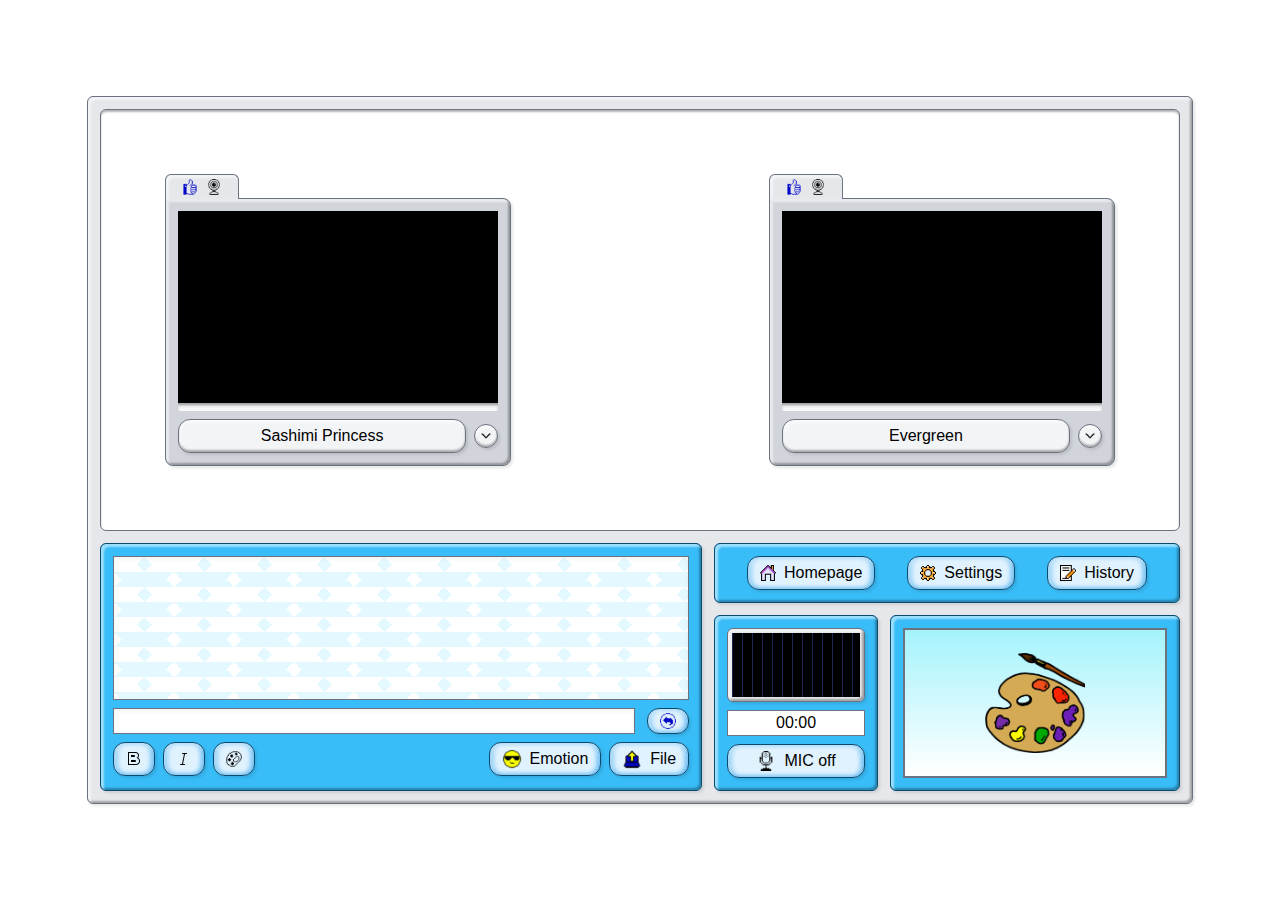
==== oldboy/index.html @ ebf76f90 "Add oldboy chat" ====
<!DOCTYPE html>
<html lang="en">
    <head>
        <meta charset="UTF-8" />
        <meta name="viewport" content="width=device-width, initial-scale=1.0" />
        <title>Chat</title>
      <script type="module" crossorigin src="./assets/index-e3ad54e5.js"></script>
      <link rel="stylesheet" href="./assets/index-e00d1a7b.css">
    </head>
    <body>
        <div id="root"></div>
        
    </body>
</html>
---- oldboy/assets/index-e00d1a7b.css ----
*,:before,:after{box-sizing:border-box;border-width:0;border-style:solid;border-color:#e5e7eb}:before,:after{--tw-content: ""}html{line-height:1.5;-webkit-text-size-adjust:100%;-moz-tab-size:4;-o-tab-size:4;tab-size:4;font-family:ui-sans-serif,system-ui,-apple-system,BlinkMacSystemFont,Segoe UI,Roboto,Helvetica Neue,Arial,Noto Sans,sans-serif,"Apple Color Emoji","Segoe UI Emoji",Segoe UI Symbol,"Noto Color Emoji";font-feature-settings:normal;font-variation-settings:normal}body{margin:0;line-height:inherit}hr{height:0;color:inherit;border-top-width:1px}abbr:where([title]){-webkit-text-decoration:underline dotted;text-decoration:underline dotted}h1,h2,h3,h4,h5,h6{font-size:inherit;font-weight:inherit}a{color:inherit;text-decoration:inherit}b,strong{font-weight:bolder}code,kbd,samp,pre{font-family:ui-monospace,SFMono-Regular,Menlo,Monaco,Consolas,Liberation Mono,Courier New,monospace;font-size:1em}small{font-size:80%}sub,sup{font-size:75%;line-height:0;position:relative;vertical-align:baseline}sub{bottom:-.25em}sup{top:-.5em}table{text-indent:0;border-color:inherit;border-collapse:collapse}button,input,optgroup,select,textarea{font-family:inherit;font-feature-settings:inherit;font-variation-settings:inherit;font-size:100%;font-weight:inherit;line-height:inherit;color:inherit;margin:0;padding:0}button,select{text-transform:none}button,[type=button],[type=reset],[type=submit]{-webkit-appearance:button;background-color:transparent;background-image:none}:-moz-focusring{outline:auto}:-moz-ui-invalid{box-shadow:none}progress{vertical-align:baseline}::-webkit-inner-spin-button,::-webkit-outer-spin-button{height:auto}[type=search]{-webkit-appearance:textfield;outline-offset:-2px}::-webkit-search-decoration{-webkit-appearance:none}::-webkit-file-upload-button{-webkit-appearance:button;font:inherit}summary{display:list-item}blockquote,dl,dd,h1,h2,h3,h4,h5,h6,hr,figure,p,pre{margin:0}fieldset{margin:0;padding:0}legend{padding:0}ol,ul,menu{list-style:none;margin:0;padding:0}dialog{padding:0}textarea{resize:vertical}input::-moz-placeholder,textarea::-moz-placeholder{opacity:1;color:#9ca3af}input::placeholder,textarea::placeholder{opacity:1;color:#9ca3af}button,[role=button]{cursor:pointer}:disabled{cursor:default}img,svg,video,canvas,audio,iframe,embed,object{display:block;vertical-align:middle}img,video{max-width:100%;height:auto}[hidden]{display:none}*,:before,:after{--tw-border-spacing-x: 0;--tw-border-spacing-y: 0;--tw-translate-x: 0;--tw-translate-y: 0;--tw-rotate: 0;--tw-skew-x: 0;--tw-skew-y: 0;--tw-scale-x: 1;--tw-scale-y: 1;--tw-pan-x: ;--tw-pan-y: ;--tw-pinch-zoom: ;--tw-scroll-snap-strictness: proximity;--tw-gradient-from-position: ;--tw-gradient-via-position: ;--tw-gradient-to-position: ;--tw-ordinal: ;--tw-slashed-zero: ;--tw-numeric-figure: ;--tw-numeric-spacing: ;--tw-numeric-fraction: ;--tw-ring-inset: ;--tw-ring-offset-width: 0px;--tw-ring-offset-color: #fff;--tw-ring-color: rgb(59 130 246 / .5);--tw-ring-offset-shadow: 0 0 #0000;--tw-ring-shadow: 0 0 #0000;--tw-shadow: 0 0 #0000;--tw-shadow-colored: 0 0 #0000;--tw-blur: ;--tw-brightness: ;--tw-contrast: ;--tw-grayscale: ;--tw-hue-rotate: ;--tw-invert: ;--tw-saturate: ;--tw-sepia: ;--tw-drop-shadow: ;--tw-backdrop-blur: ;--tw-backdrop-brightness: ;--tw-backdrop-contrast: ;--tw-backdrop-grayscale: ;--tw-backdrop-hue-rotate: ;--tw-backdrop-invert: ;--tw-backdrop-opacity: ;--tw-backdrop-saturate: ;--tw-backdrop-sepia: }::backdrop{--tw-border-spacing-x: 0;--tw-border-spacing-y: 0;--tw-translate-x: 0;--tw-translate-y: 0;--tw-rotate: 0;--tw-skew-x: 0;--tw-skew-y: 0;--tw-scale-x: 1;--tw-scale-y: 1;--tw-pan-x: ;--tw-pan-y: ;--tw-pinch-zoom: ;--tw-scroll-snap-strictness: proximity;--tw-gradient-from-position: ;--tw-gradient-via-position: ;--tw-gradient-to-position: ;--tw-ordinal: ;--tw-slashed-zero: ;--tw-numeric-figure: ;--tw-numeric-spacing: ;--tw-numeric-fraction: ;--tw-ring-inset: ;--tw-ring-offset-width: 0px;--tw-ring-offset-color: #fff;--tw-ring-color: rgb(59 130 246 / .5);--tw-ring-offset-shadow: 0 0 #0000;--tw-ring-shadow: 0 0 #0000;--tw-shadow: 0 0 #0000;--tw-shadow-colored: 0 0 #0000;--tw-blur: ;--tw-brightness: ;--tw-contrast: ;--tw-grayscale: ;--tw-hue-rotate: ;--tw-invert: ;--tw-saturate: ;--tw-sepia: ;--tw-drop-shadow: ;--tw-backdrop-blur: ;--tw-backdrop-brightness: ;--tw-backdrop-contrast: ;--tw-backdrop-grayscale: ;--tw-backdrop-hue-rotate: ;--tw-backdrop-invert: ;--tw-backdrop-opacity: ;--tw-backdrop-saturate: ;--tw-backdrop-sepia: }.fixed{position:fixed}.absolute{position:absolute}.relative{position:relative}.inset-0{top:0;right:0;bottom:0;left:0}.left-1\/2{left:50%}.top-1\/2{top:50%}.m-1{margin:.25rem}.ml-2{margin-left:.5rem}.ml-auto{margin-left:auto}.mr-2{margin-right:.5rem}.mt-2{margin-top:.5rem}.mt-5{margin-top:1.25rem}.mt-6{margin-top:1.5rem}.flex{display:flex}.h-16{height:4rem}.h-2{height:.5rem}.h-36{height:9rem}.h-48{height:12rem}.h-6{height:1.5rem}.max-h-\[90vh\]{max-height:90vh}.w-32{width:8rem}.w-6{width:1.5rem}.w-80{width:20rem}.w-\[36rem\]{width:36rem}.grow{flex-grow:1}.-translate-x-1\/2{--tw-translate-x: -50%;transform:translate(var(--tw-translate-x),var(--tw-translate-y)) rotate(var(--tw-rotate)) skew(var(--tw-skew-x)) skewY(var(--tw-skew-y)) scaleX(var(--tw-scale-x)) scaleY(var(--tw-scale-y))}.-translate-y-1\/2{--tw-translate-y: -50%;transform:translate(var(--tw-translate-x),var(--tw-translate-y)) rotate(var(--tw-rotate)) skew(var(--tw-skew-x)) skewY(var(--tw-skew-y)) scaleX(var(--tw-scale-x)) scaleY(var(--tw-scale-y))}.select-none{-webkit-user-select:none;-moz-user-select:none;user-select:none}.flex-col{flex-direction:column}.items-center{align-items:center}.justify-center{justify-content:center}.justify-between{justify-content:space-between}.gap-2{gap:.5rem}.gap-3{gap:.75rem}.gap-4{gap:1rem}.gap-40{gap:10rem}.gap-8{gap:2rem}.overflow-auto{overflow:auto}.rounded-lg{border-radius:.5rem}.rounded-md{border-radius:.375rem}.rounded-none{border-radius:0}.rounded-xl{border-radius:.75rem}.rounded-b-none{border-bottom-right-radius:0;border-bottom-left-radius:0}.rounded-tl-none{border-top-left-radius:0}.border{border-width:1px}.border-2{border-width:2px}.border-b-0{border-bottom-width:0px}.border-none{border-style:none}.border-black{--tw-border-opacity: 1;border-color:rgb(0 0 0 / var(--tw-border-opacity))}.border-gray-500{--tw-border-opacity: 1;border-color:rgb(107 114 128 / var(--tw-border-opacity))}.border-sky-900{--tw-border-opacity: 1;border-color:rgb(12 74 110 / var(--tw-border-opacity))}.bg-black{--tw-bg-opacity: 1;background-color:rgb(0 0 0 / var(--tw-bg-opacity))}.bg-black\/30{background-color:#0000004d}.bg-gray-100{--tw-bg-opacity: 1;background-color:rgb(243 244 246 / var(--tw-bg-opacity))}.bg-gray-200{--tw-bg-opacity: 1;background-color:rgb(229 231 235 / var(--tw-bg-opacity))}.bg-gray-300{--tw-bg-opacity: 1;background-color:rgb(209 213 219 / var(--tw-bg-opacity))}.bg-sky-100{--tw-bg-opacity: 1;background-color:rgb(224 242 254 / var(--tw-bg-opacity))}.bg-sky-400{--tw-bg-opacity: 1;background-color:rgb(56 189 248 / var(--tw-bg-opacity))}.bg-white{--tw-bg-opacity: 1;background-color:rgb(255 255 255 / var(--tw-bg-opacity))}.bg-white\/90{background-color:#ffffffe6}.bg-gradient-to-b{background-image:linear-gradient(to bottom,var(--tw-gradient-stops))}.from-cyan-200{--tw-gradient-from: #a5f3fc var(--tw-gradient-from-position);--tw-gradient-to: rgb(165 243 252 / 0) var(--tw-gradient-to-position);--tw-gradient-stops: var(--tw-gradient-from), var(--tw-gradient-to)}.to-white{--tw-gradient-to: #fff var(--tw-gradient-to-position)}.bg-cover{background-size:cover}.bg-no-repeat{background-repeat:no-repeat}.object-cover{-o-object-fit:cover;object-fit:cover}.p-0{padding:0}.p-1{padding:.25rem}.p-16{padding:4rem}.p-2{padding:.5rem}.p-3{padding:.75rem}.p-5{padding:1.25rem}.px-1{padding-left:.25rem;padding-right:.25rem}.px-2{padding-left:.5rem;padding-right:.5rem}.px-3{padding-left:.75rem;padding-right:.75rem}.px-8{padding-left:2rem;padding-right:2rem}.py-0{padding-top:0;padding-bottom:0}.py-1{padding-top:.25rem;padding-bottom:.25rem}.text-center{text-align:center}.text-xl{font-size:1.25rem;line-height:1.75rem}.font-bold{font-weight:700}.font-medium{font-weight:500}.text-gray-600{--tw-text-opacity: 1;color:rgb(75 85 99 / var(--tw-text-opacity))}.shadow-\[2px_2px_3px_rgba\(0\,0\,0\,0\.1\)\,inset_2px_3px_2px_rgba\(255\,255\,255\,0\.5\)\,inset_0_-2px_2px_rgba\(0\,0\,0\,0\.3\)\]{--tw-shadow: 2px 2px 3px rgba(0,0,0,.1),inset 2px 3px 2px rgba(255,255,255,.5),inset 0 -2px 2px rgba(0,0,0,.3);--tw-shadow-colored: 2px 2px 3px var(--tw-shadow-color), inset 2px 3px 2px var(--tw-shadow-color), inset 0 -2px 2px var(--tw-shadow-color);box-shadow:var(--tw-ring-offset-shadow, 0 0 #0000),var(--tw-ring-shadow, 0 0 #0000),var(--tw-shadow)}.shadow-\[2px_2px_3px_rgba\(0\,0\,0\,0\.1\)\,inset_2px_3px_5px_rgba\(255\,255\,255\,0\.5\)\,inset_3px_0px_5px_rgb\(98\,186\,243\)\,inset_-3px_0px_5px_rgb\(98\,186\,243\)\]{--tw-shadow: 2px 2px 3px rgba(0,0,0,.1),inset 2px 3px 5px rgba(255,255,255,.5),inset 3px 0px 5px rgb(98,186,243),inset -3px 0px 5px rgb(98,186,243);--tw-shadow-colored: 2px 2px 3px var(--tw-shadow-color), inset 2px 3px 5px var(--tw-shadow-color), inset 3px 0px 5px var(--tw-shadow-color), inset -3px 0px 5px var(--tw-shadow-color);box-shadow:var(--tw-ring-offset-shadow, 0 0 #0000),var(--tw-ring-shadow, 0 0 #0000),var(--tw-shadow)}.shadow-\[2px_2px_3px_rgba\(0\,0\,0\,0\.1\)\,inset_3px_3px_2px_rgba\(255\,255\,255\,0\.5\)\,inset_-2px_-2px_2px_rgba\(0\,0\,0\,0\.3\)\]{--tw-shadow: 2px 2px 3px rgba(0,0,0,.1),inset 3px 3px 2px rgba(255,255,255,.5),inset -2px -2px 2px rgba(0,0,0,.3);--tw-shadow-colored: 2px 2px 3px var(--tw-shadow-color), inset 3px 3px 2px var(--tw-shadow-color), inset -2px -2px 2px var(--tw-shadow-color);box-shadow:var(--tw-ring-offset-shadow, 0 0 #0000),var(--tw-ring-shadow, 0 0 #0000),var(--tw-shadow)}.shadow-\[inset_0_2px_2px_rgba\(0\,0\,0\,0\.3\)\,inset_0_-4px_2px_rgba\(255\,255\,255\,0\.7\)\]{--tw-shadow: inset 0 2px 2px rgba(0,0,0,.3),inset 0 -4px 2px rgba(255,255,255,.7);--tw-shadow-colored: inset 0 2px 2px var(--tw-shadow-color), inset 0 -4px 2px var(--tw-shadow-color);box-shadow:var(--tw-ring-offset-shadow, 0 0 #0000),var(--tw-ring-shadow, 0 0 #0000),var(--tw-shadow)}.shadow-\[inset_3px_3px_2px_rgba\(255\,255\,255\,0\.5\)\]{--tw-shadow: inset 3px 3px 2px rgba(255,255,255,.5);--tw-shadow-colored: inset 3px 3px 2px var(--tw-shadow-color);box-shadow:var(--tw-ring-offset-shadow, 0 0 #0000),var(--tw-ring-shadow, 0 0 #0000),var(--tw-shadow)}.shadow-inner{--tw-shadow: inset 0 2px 4px 0 rgb(0 0 0 / .05);--tw-shadow-colored: inset 0 2px 4px 0 var(--tw-shadow-color);box-shadow:var(--tw-ring-offset-shadow, 0 0 #0000),var(--tw-ring-shadow, 0 0 #0000),var(--tw-shadow)}.outline-none{outline:2px solid transparent;outline-offset:2px}.backdrop-blur{--tw-backdrop-blur: blur(8px);-webkit-backdrop-filter:var(--tw-backdrop-blur) var(--tw-backdrop-brightness) var(--tw-backdrop-contrast) var(--tw-backdrop-grayscale) var(--tw-backdrop-hue-rotate) var(--tw-backdrop-invert) var(--tw-backdrop-opacity) var(--tw-backdrop-saturate) var(--tw-backdrop-sepia);backdrop-filter:var(--tw-backdrop-blur) var(--tw-backdrop-brightness) var(--tw-backdrop-contrast) var(--tw-backdrop-grayscale) var(--tw-backdrop-hue-rotate) var(--tw-backdrop-invert) var(--tw-backdrop-opacity) var(--tw-backdrop-saturate) var(--tw-backdrop-sepia)}@font-face{font-family:BlockKie;src:url(BlockKie.ttf)}html,body,#root{height:100%}body{background-size:cover;background-repeat:no-repeat}#root{display:flex;align-items:center;justify-content:center;font-family:BlockKie,sans-serif}.pattern{--s: 30px;--c1: #e4f8ff;--c2: #ffffff;background:conic-gradient(from -45deg,var(--c1) 90deg,#0000 0 180deg,var(--c2) 0 270deg,#0000 0) 0 calc(var(--s) / 2) / var(--s) var(--s),conic-gradient(from 135deg at 50% 0,var(--c1) 90deg,var(--c2) 0) 0 0 / calc(2 * var(--s)) var(--s)}.strip{background:repeating-linear-gradient(90deg,#1e2554,#1e2554 1px,#000000 1px,#000000 10px)}.active\:shadow-\[inset_0_2px_2px_rgba\(0\,0\,0\,0\.3\)\,inset_0_-4px_2px_rgba\(255\,255\,255\,0\.7\)\]:active{--tw-shadow: inset 0 2px 2px rgba(0,0,0,.3),inset 0 -4px 2px rgba(255,255,255,.7);--tw-shadow-colored: inset 0 2px 2px var(--tw-shadow-color), inset 0 -4px 2px var(--tw-shadow-color);box-shadow:var(--tw-ring-offset-shadow, 0 0 #0000),var(--tw-ring-shadow, 0 0 #0000),var(--tw-shadow)}
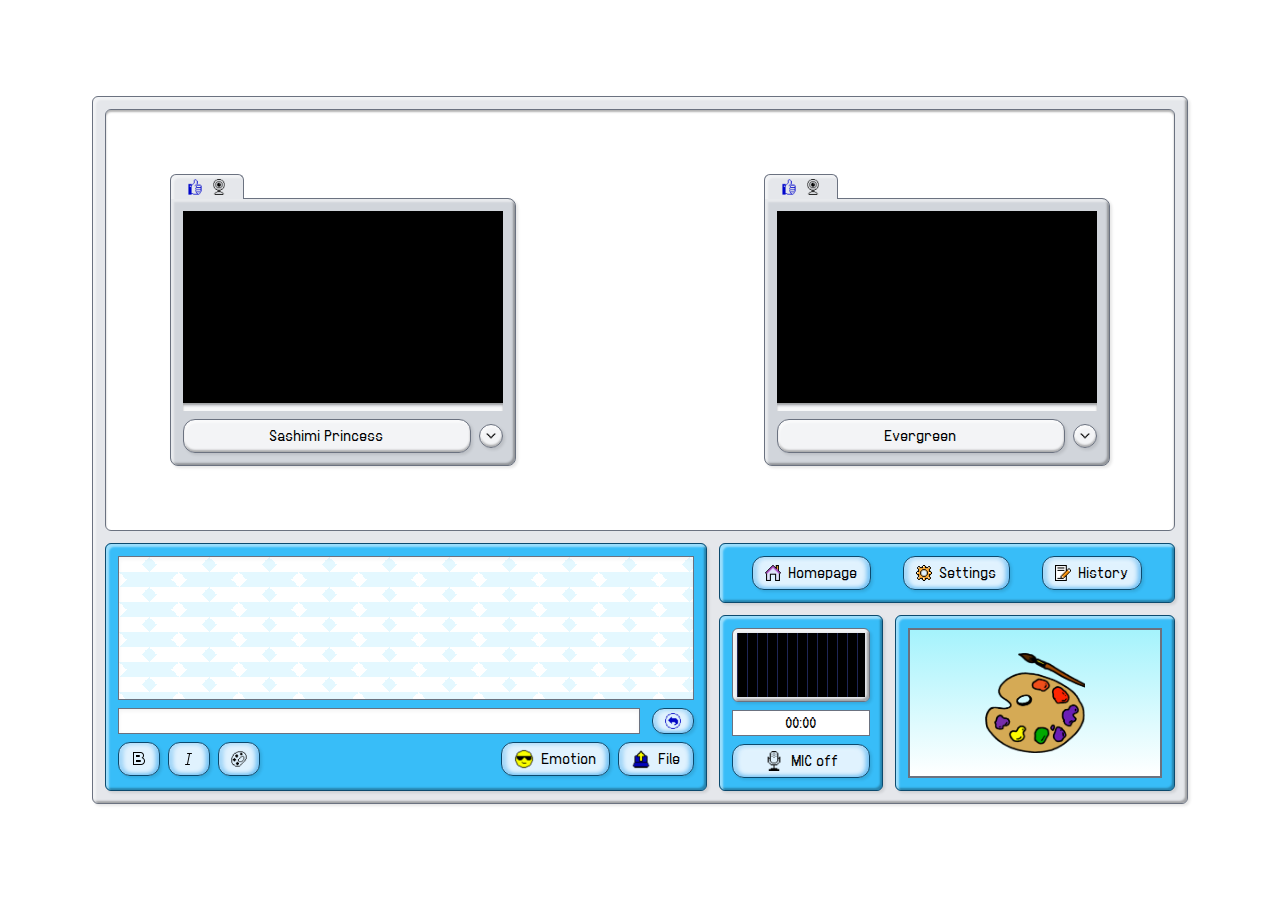
==== commit f6643505: "Oldboy: fix font" ====
--- a/oldboy/index.html
+++ b/oldboy/index.html
@@ -4,7 +4,7 @@
         <meta charset="UTF-8" />
         <meta name="viewport" content="width=device-width, initial-scale=1.0" />
         <title>Chat</title>
-      <script type="module" crossorigin src="./assets/index-e3ad54e5.js"></script>
+      <script type="module" crossorigin src="./assets/index-d7dc9928.js"></script>
       <link rel="stylesheet" href="./assets/index-e00d1a7b.css">
     </head>
     <body>
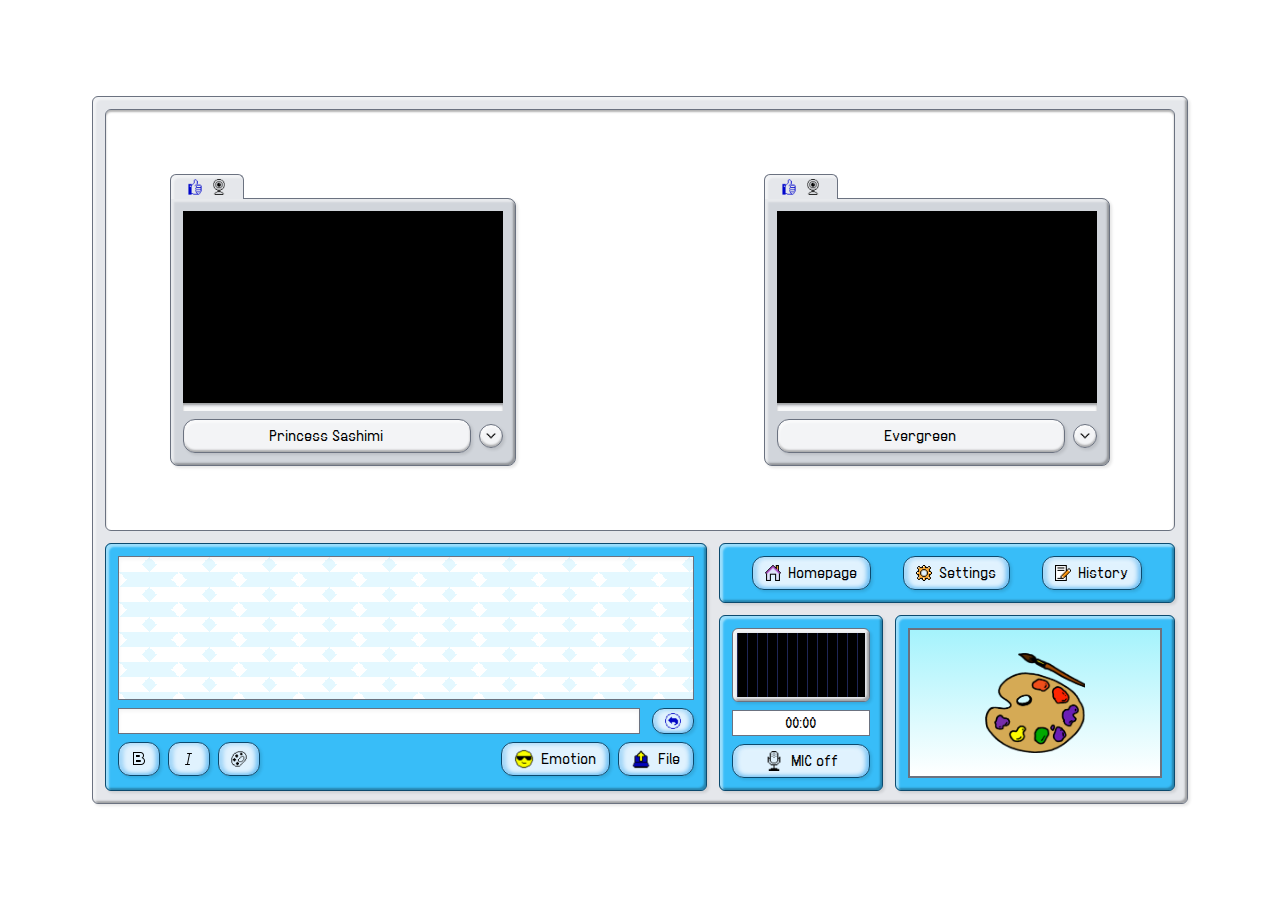
==== commit c89c2c74: "Oldboy: update the script" ====
--- a/oldboy/index.html
+++ b/oldboy/index.html
@@ -4,7 +4,7 @@
         <meta charset="UTF-8" />
         <meta name="viewport" content="width=device-width, initial-scale=1.0" />
         <title>Chat</title>
-      <script type="module" crossorigin src="./assets/index-d7dc9928.js"></script>
+      <script type="module" crossorigin src="./assets/index-c9143123.js"></script>
       <link rel="stylesheet" href="./assets/index-e00d1a7b.css">
     </head>
     <body>
